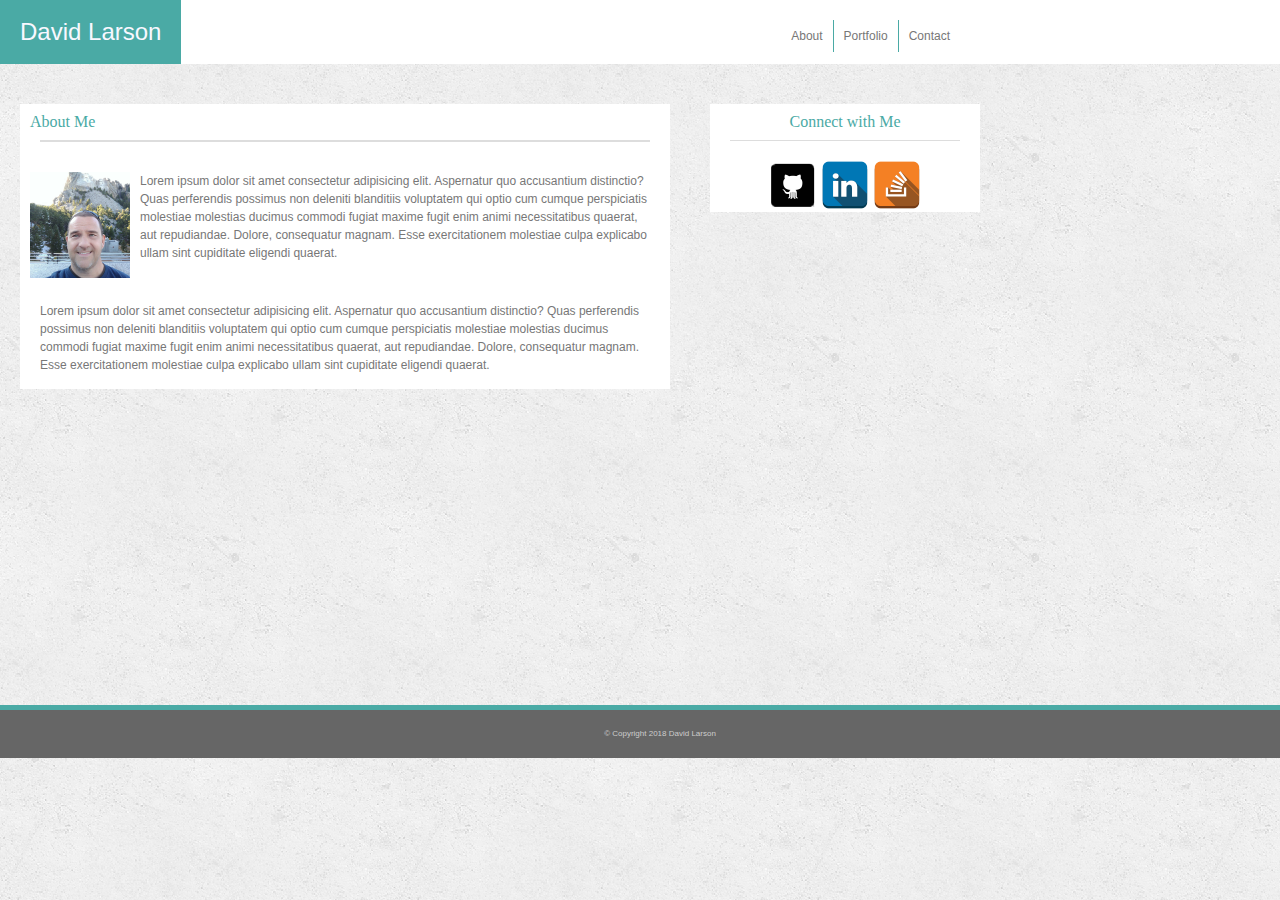
==== index.html @ a0be3c71 "final layout of page template & css" ====
<!doctype <!DOCTYPE html>
<html>
<head>
    <meta charset="utf-8" />
    <meta http-equiv="X-UA-Compatible" content="IE=edge">
    <title>David Larson Portfolio</title>
    <meta name="viewport" content="width=device-width, initial-scale=1">
    <link rel="stylesheet" type="text/css" media="screen" href="./assets/css/reset.css" />
    <link rel="stylesheet" type="text/css" media="screen" href="./assets/css/style.css" />
    <!--script src="main.js"></script-->
</head>
<body class="page-wrap clearfix">
    
    <header class="clearfix" style="width:100%">
        <div class="container"> 
            <div class="nametab">David Larson</div>
        
            <nav class="box-set">
                <a class="navtab" href="index.html">About</a>
                <a id="portfolio" class="navtab" href="portfolio.html">Portfolio</a>
                <a class="navtab" href="contact.html">Contact</a>
            </nav>
        </div>
    </header>
        
<div class="pagecontent container">
    
    <div class="content">
        <h1 style="contenthead">About Me</h1>
        <div class="divider"></div>
        <img class="profileimg" src="./assets/images/profile.png">
        <p>Lorem ipsum dolor sit amet consectetur adipisicing elit. Aspernatur quo accusantium distinctio? Quas perferendis possimus non deleniti blanditiis voluptatem qui optio cum cumque perspiciatis molestiae molestias ducimus commodi fugiat maxime fugit enim animi necessitatibus quaerat, aut repudiandae. Dolore, consequatur magnam. Esse exercitationem molestiae culpa explicabo ullam sint cupiditate eligendi quaerat.</p>
        
        <p>Lorem ipsum dolor sit amet consectetur adipisicing elit. Aspernatur quo accusantium distinctio? Quas perferendis possimus non deleniti blanditiis voluptatem qui optio cum cumque perspiciatis molestiae molestias ducimus commodi fugiat maxime fugit enim animi necessitatibus quaerat, aut repudiandae. Dolore, consequatur magnam. Esse exercitationem molestiae culpa explicabo ullam sint cupiditate eligendi quaerat.</p>
    </div>
    <div class="sidebar">
        <h1>Connect with Me</h1>
        <div id="connectdivider" class="divider"></div>
        <a href="https://github.com/dvdlarson" target="_blank"><img class="contactimg" src="./assets/images/gitimg.png"></a>
        <a href="https://www.linkedin.com/in/dvdlarson/" target="_blank"><img class="contactimg" src="./assets/images/linkedimg.png"></a>
        <a href="https://meta.stackoverflow.com/users/9207207/sonoflars" target="_blank"><img class="contactimg" src="./assets/images/stackimg.png"></a>
    </div>
</div>
    <footer class="footer">&copy; Copyright 2018 David Larson</footer>
</body>
</html>
---- assets/css/style.css ----
.clearfix:after {
    content: "";
    display: table;
    clear: both;
  }
  * {
    margin: 0;
  }
html{
    height: 100%;
  }
body {
    
    color:#777777;
    font-family:'Arial', 'Helvetica Neue', Helvetica, sans-serif;
    background-image:url("../images/concrete.png");
    padding:0px,20px,0px,20px;
    height:100vh;
    display:flex;
    flex-direction:column;
}

.container {
    width:960px;
}

.pagecontent {
    flex:1 0 auto;
    padding:20px
}
header.container {
    width:960px;
}

.content {
    float:left;
    width:650px;
    border-color:#dddddd;
    background-color:#ffffff;
    margin-top:20px;
    margin-bottom:20px;
    
}

.sidebar {
    width:270px;
    float:right;
    border-color:#dddddd;
    background-color:#ffffff;
    text-align:center;
    margin-top:20px;
}

.sidebar a,h1 {
    margin:auto;
}
a:link {
    color:#777777;
    text-decoration:none;
}
a:visited {
    color:#633c64;
    text-decoration:none;
}
a:hover {
    color:#4a55f7;
    text-decoration:none;
}

header {
    border-top-width:1px;
    border-color:#cccccc;
    background-color:#ffffff;
    width:100%;
}

footer {
    width:100%;
    border-top-width:5px;
    border-top-style:solid;
    border-top-color:#4aaaa5;
    background-color:#666666;
    text-align:center;
    font-size:8px;
    color:#cccccc;
    padding-top:20px;
    padding-bottom:10px;
}
.footer {
    flex-shrink:0;
    padding:20px;
}
.box-set {
    float:right;
    
}

.navtab {
    float:left;
    font-size:12;
    padding:10px;
    margin-top:20px;
}
#portfolio {
    border-right:1px;
    border-right-color:#4aaaa5;
    border-left:1px;
    border-left-color:#4aaaa5;
    border-right-style:solid;
    border-left-style:solid;
    
}

h1 {
    color:#4aaaa5;
    font-family:'Georgia', Times, Times New Roman, serif;
    padding:10px;
}

.divider {
    border-bottom-color:#dddddd;
    border-bottom-width:2px;
    border-bottom-style:solid;
    padding:10px,0px,20px,0px;
    margin-right:20px;
    margin-left:20px;
    margin-bottom:20px;
}
#connectdivider {
    border-bottom-width:1px;
}
contenthead {
    font-size=24px;
}

.nametab {
    background-color:#4aaaa5;
    color:ghostwhite;
    padding:20px;
    float:left;
    font-size:24px;
}

p {
    
    font-size:12px;
    margin:20px 10px 5px 10px;
    padding:10px;
    line-height:150%;
}

img.profileimg {
    float:left;
    width:100px;
    height:auto;
    padding:10px;
}

.page-wrap {
    min-height: 100%;
    /* equal to footer height */
    margin-bottom: -142px; 
  }
  .page-wrap:after {
    content: "";
    display: block;
  }
  .site-footer, .page-wrap:after {
    height: 142px; 
  }
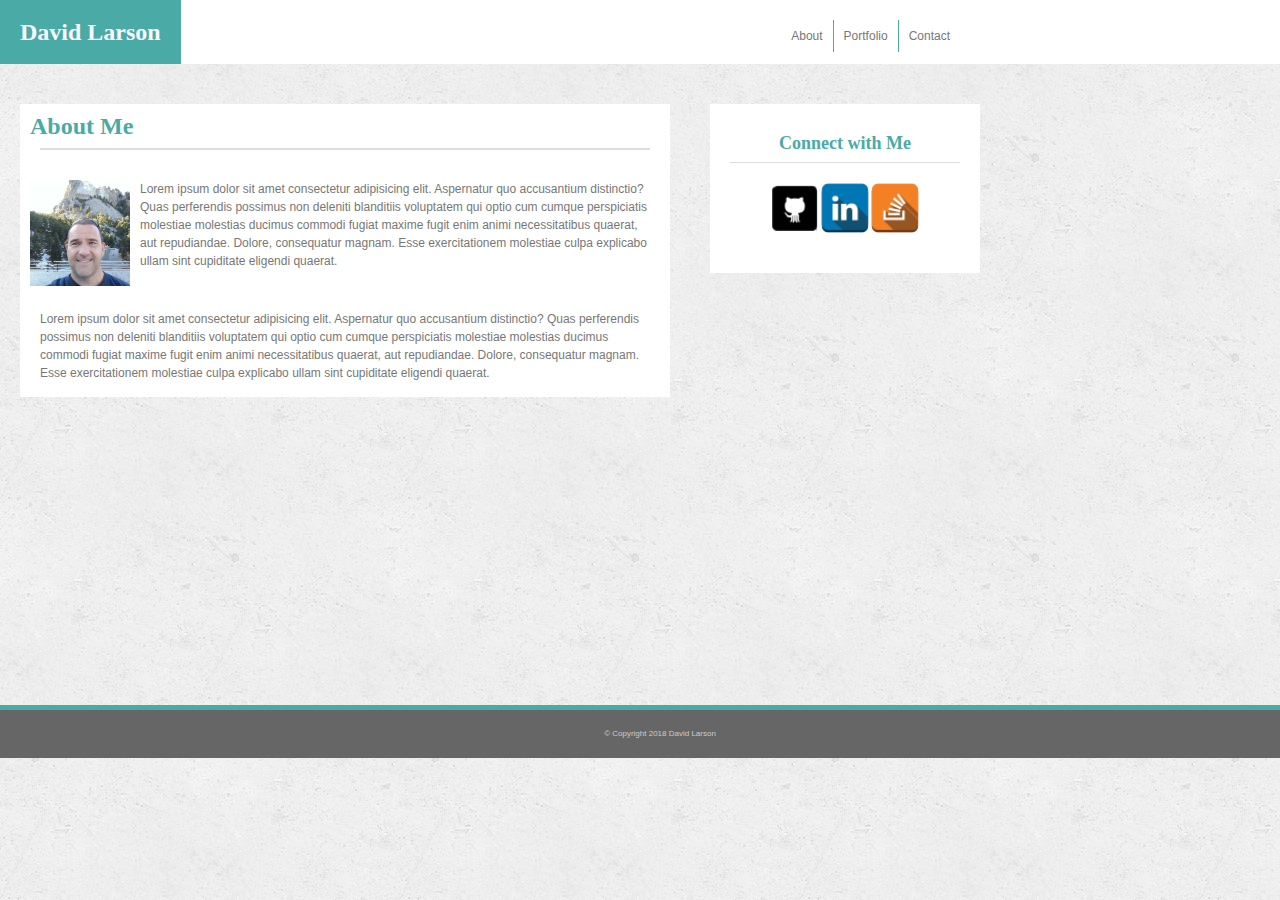
==== commit 457275e4: "added social media link resizing on hover, contact form page" ====
--- a/index.html
+++ b/index.html
@@ -16,9 +16,9 @@
             <div class="nametab">David Larson</div>
         
             <nav class="box-set">
-                <a class="navtab" href="index.html">About</a>
-                <a id="portfolio" class="navtab" href="portfolio.html">Portfolio</a>
-                <a class="navtab" href="contact.html">Contact</a>
+                <a class="navtab" target="_blank" href="index.html">About</a>
+                <a id="portfolio" class="navtab" target="_blank" href="portfolio.html">Portfolio</a>
+                <a class="navtab" target="_blank" href="contact.html">Contact</a>
             </nav>
         </div>
     </header>
@@ -26,7 +26,7 @@
 <div class="pagecontent container">
     
     <div class="content">
-        <h1 style="contenthead">About Me</h1>
+        <h1 class="contenthead">About Me</h1>
         <div class="divider"></div>
         <img class="profileimg" src="./assets/images/profile.png">
         <p>Lorem ipsum dolor sit amet consectetur adipisicing elit. Aspernatur quo accusantium distinctio? Quas perferendis possimus non deleniti blanditiis voluptatem qui optio cum cumque perspiciatis molestiae molestias ducimus commodi fugiat maxime fugit enim animi necessitatibus quaerat, aut repudiandae. Dolore, consequatur magnam. Esse exercitationem molestiae culpa explicabo ullam sint cupiditate eligendi quaerat.</p>
@@ -36,9 +36,10 @@
     <div class="sidebar">
         <h1>Connect with Me</h1>
         <div id="connectdivider" class="divider"></div>
-        <a href="https://github.com/dvdlarson" target="_blank"><img class="contactimg" src="./assets/images/gitimg.png"></a>
-        <a href="https://www.linkedin.com/in/dvdlarson/" target="_blank"><img class="contactimg" src="./assets/images/linkedimg.png"></a>
-        <a href="https://meta.stackoverflow.com/users/9207207/sonoflars" target="_blank"><img class="contactimg" src="./assets/images/stackimg.png"></a>
+        <div class="zoomin">
+        <a href="https://github.com/dvdlarson" target="_blank"><img class="contactimg" src="./assets/images/gitimg.png"></a></div>
+        <div class="zoomin"><a href="https://www.linkedin.com/in/dvdlarson/" target="_blank"><img class="contactimg" src="./assets/images/linkedimg.png"></a></div>
+        <div class="zoomin"><a href="https://meta.stackoverflow.com/users/9207207/sonoflars" target="_blank"><img class="contactimg" src="./assets/images/stackimg.png"></a></div>
     </div>
 </div>
     <footer class="footer">&copy; Copyright 2018 David Larson</footer>
--- a/assets/css/style.css
+++ b/assets/css/style.css
@@ -38,10 +38,32 @@
     border-color:#dddddd;
     background-color:#ffffff;
     margin-top:20px;
-    margin-bottom:20px;
-    
-}
-
+    margin-bottom:20px;    
+}
+.zoomin img {
+    height:50px;
+    width:50px;
+    -webkit-transition: all .5s ease; 
+    -moz-transition: all .5s ease; 
+    -ms-transition: all .5s ease; 
+    transition: all .5s ease;
+}
+.zoomin img:hover { 
+    width: 75px; height: 75px;
+     
+}
+ .zoomin {
+    width:270px;
+    padding-left:60px;
+}
+.contactimg {
+    float:left;
+    margin:auto;
+    position:relative;
+}
+.contenthead {
+    font-size:24px;
+}
 .sidebar {
     width:270px;
     float:right;
@@ -49,21 +71,24 @@
     background-color:#ffffff;
     text-align:center;
     margin-top:20px;
+    padding-bottom:40px;
+    padding-top:20px;
 }
 
 .sidebar a,h1 {
     margin:auto;
+    font-size:18px;
 }
 a:link {
     color:#777777;
     text-decoration:none;
 }
 a:visited {
-    color:#633c64;
+    color:#007c33;
     text-decoration:none;
 }
 a:hover {
-    color:#4a55f7;
+    color:#e89f0c;
     text-decoration:none;
 }
 
@@ -115,6 +140,7 @@
     color:#4aaaa5;
     font-family:'Georgia', Times, Times New Roman, serif;
     padding:10px;
+    font-weight:bold;
 }
 
 .divider {
@@ -129,9 +155,6 @@
 #connectdivider {
     border-bottom-width:1px;
 }
-contenthead {
-    font-size=24px;
-}
 
 .nametab {
     background-color:#4aaaa5;
@@ -139,6 +162,8 @@
     padding:20px;
     float:left;
     font-size:24px;
+    font-weight:bold;
+    font-family:'Georgia', Times, Times New Roman, serif;
 }
 
 p {
@@ -168,4 +193,27 @@
   .site-footer, .page-wrap:after {
     height: 142px; 
   }
-  +  
+  form {
+      font-size:18px;
+      float:none;
+      padding:20px;
+  }
+  input[type=text], select, textarea {
+    width: 100%;
+    padding: 12px;
+    border: 1px solid #ccc;
+    border-radius: 4px;
+    box-sizing: border-box;
+    margin-top: 6px;
+    margin-bottom: 16px;
+    resize: vertical;
+    font-family:'Arial', 'Helvetica Neue', Helvetica, sans-serif;
+    font-size:12px;
+}
+input.submit {
+    padding:10px 20px 10px 20px;
+    font-size:16px;
+    background-color:#4aaaa5;
+    color:ghostwhite;
+}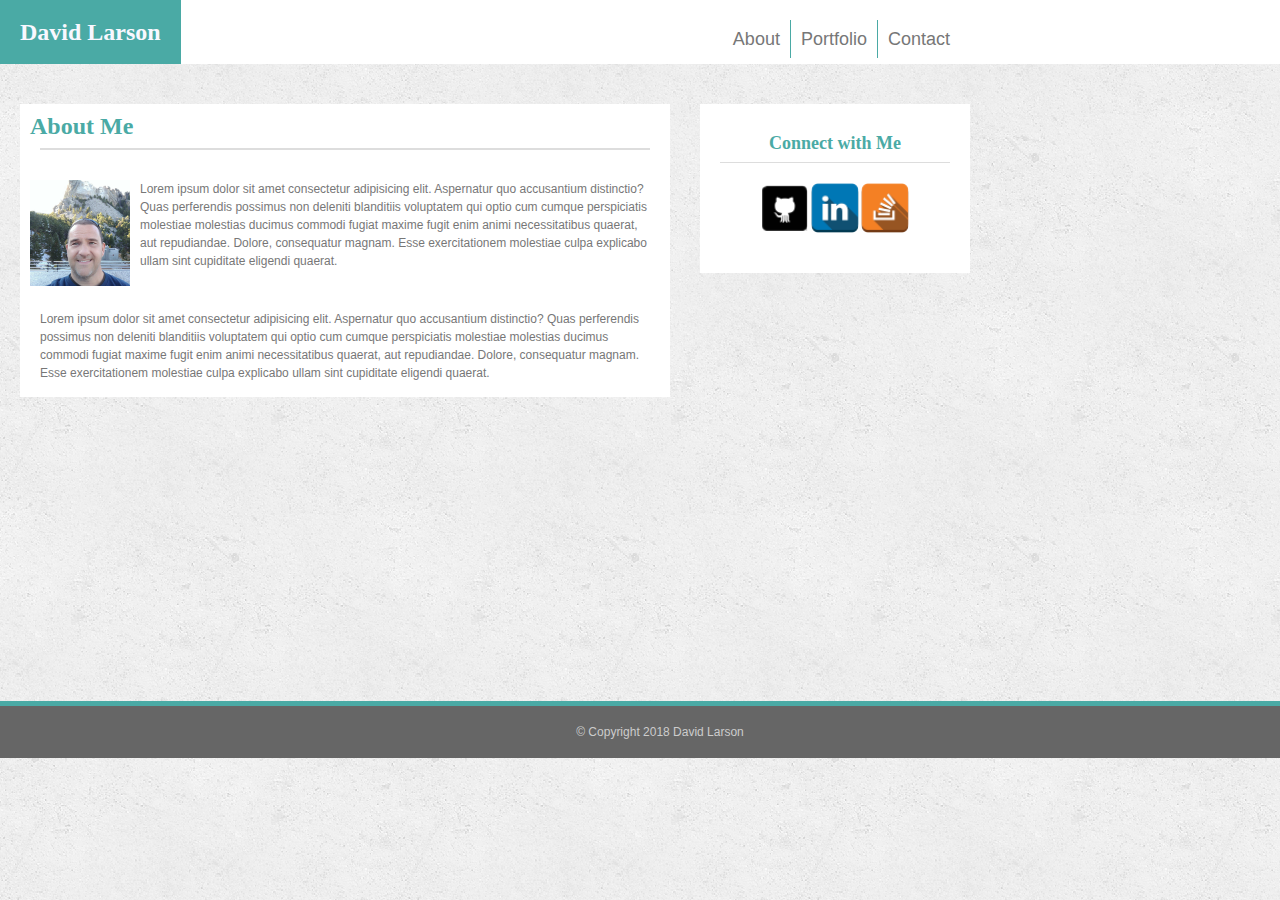
==== commit 29fd3131: "final version for now, sidebar on portfolio page still not floating correctly." ====
--- a/index.html
+++ b/index.html
@@ -9,7 +9,7 @@
     <link rel="stylesheet" type="text/css" media="screen" href="./assets/css/style.css" />
     <!--script src="main.js"></script-->
 </head>
-<body class="page-wrap clearfix">
+<body class="page-wrap">
     
     <header class="clearfix" style="width:100%">
         <div class="container"> 
--- a/assets/css/style.css
+++ b/assets/css/style.css
@@ -34,7 +34,7 @@
 
 .content {
     float:left;
-    width:650px;
+    max-width:650px;
     border-color:#dddddd;
     background-color:#ffffff;
     margin-top:20px;
@@ -59,18 +59,19 @@
 .contactimg {
     float:left;
     margin:auto;
-    position:relative;
-}
+}
+
 .contenthead {
     font-size:24px;
 }
 .sidebar {
-    width:270px;
-    float:right;
+    max-width:270px;
+    float:left;
     border-color:#dddddd;
     background-color:#ffffff;
     text-align:center;
     margin-top:20px;
+    margin-left:30px;
     padding-bottom:40px;
     padding-top:20px;
 }
@@ -106,7 +107,7 @@
     border-top-color:#4aaaa5;
     background-color:#666666;
     text-align:center;
-    font-size:8px;
+    font-size:12px;
     color:#cccccc;
     padding-top:20px;
     padding-bottom:10px;
@@ -122,7 +123,7 @@
 
 .navtab {
     float:left;
-    font-size:12;
+    font-size:18px;
     padding:10px;
     margin-top:20px;
 }
@@ -216,4 +217,36 @@
     font-size:16px;
     background-color:#4aaaa5;
     color:ghostwhite;
+}
+img.blockimage {
+    width:250px;
+    height:200px;
+    z-index:2;
+}
+
+.projectblock {
+    float:left;
+    width:250px;
+    height:200px;
+    margin-left:25px;
+    margin-bottom:25px;
+    margin-right:25px;    
+}
+
+span.blocklabel {
+    position:relative;
+    float:left;
+    bottom:75px;
+    width:250px;
+    text-align:center;
+    color:ghostwhite;
+    font-weight:bold;
+    padding:25px 0px 25px 0px;
+    font-size:16px;
+    background-color:#4aaaa5;
+    z-index:1;
+    filter: alpha(opacity=90); /* internet explorer */
+    -khtml-opacity: 0.9;      /* khtml, old safari */
+    -moz-opacity: 0.9;       /* mozilla, netscape */
+    opacity: 0.9;           /* fx, safari, opera */
 }